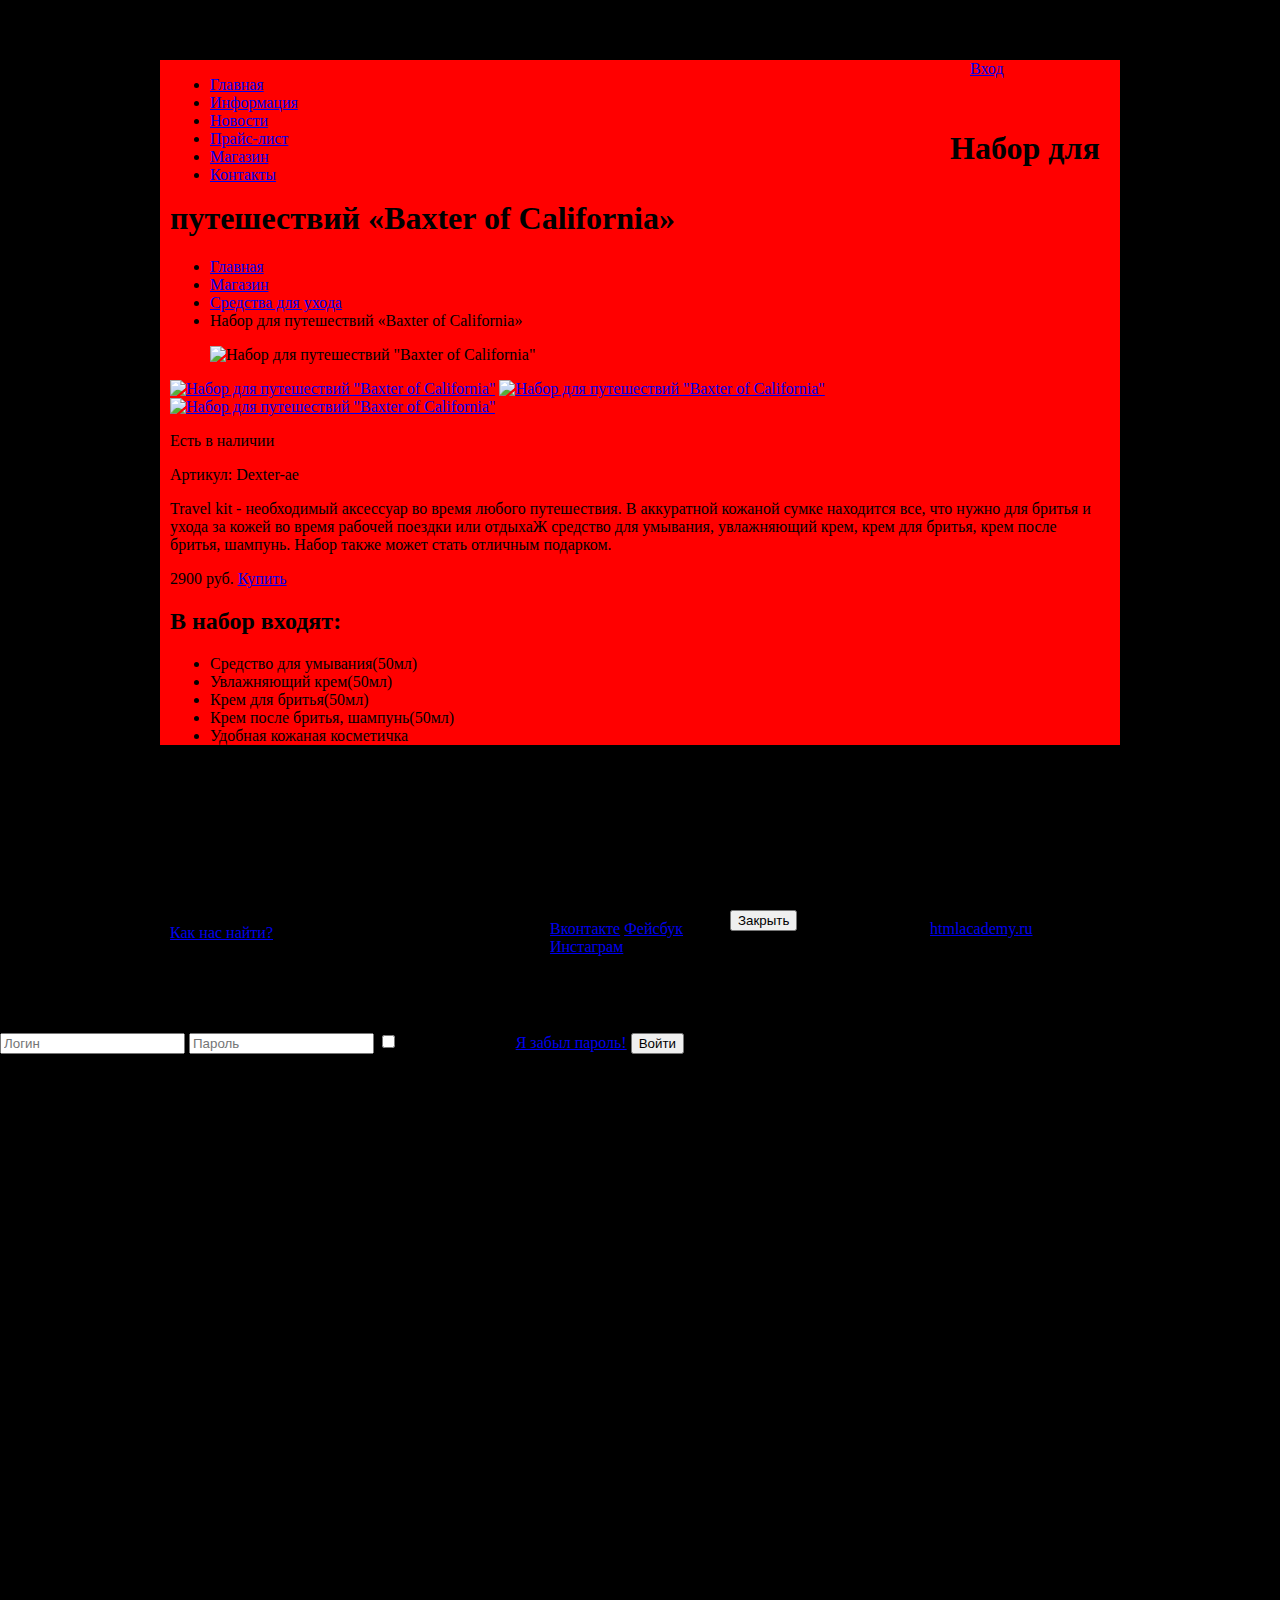
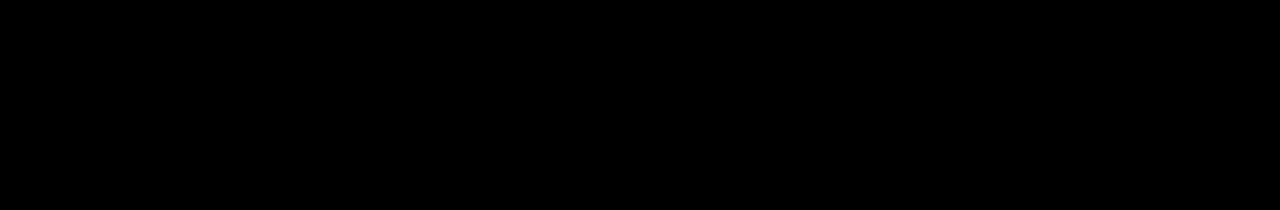
==== item.html @ 1db17082 "Add new files" ====
<!DOCTYPE html>
<html lang="ru">
<head>
    <meta charset="UTF-8">
    <title>Барбершоп</title>
    <link rel="stylesheet" href="css/style.css">
</head>
<body>
  <header class="main-header">
      <div class="container">
        <nav class="main-navigation">
            <ul>
              <li><a href="#">Главная</a></li>
              <li><a href="#">Информация</a></li>
              <li><a href="#">Новости</a></li>
              <li><a href="#">Прайс-лист</a></li>
              <li><a href="#">Магазин</a></li>
              <li><a href="#">Контакты</a></li>
            </ul>
        </nav>
        <div class="user-block">
          <a class="login" href="#">Вход</a>    
        </div>
      </div>
  </header>
  <main class="container">
      <div class="inner-page-title">
        <h1>Набор для путешествий «Baxter of California»</h1>
        <ul class="breadcrumbs">
          <li><a href="#">Главная</a></li>
          <li><a href="#">Магазин</a></li>
          <li><a href="#">Средства для ухода</a></li>
          <li class="current">Набор для путешествий «Baxter of California»</li>
        </ul>
      </div>
      <div class="inner-page-content">
          <section class="product-gallery">
           <figure class="product-gallery-item">
              <img src="#" width="100" height="100" alt="Набор для путешествий &quot;Baxter of California&quot;">
           </figure>
             <div class="product-gallery-block">    
               <a class="product-gallery-preview" href="#"><img src="#" width="100" height="100" alt="Набор для путешествий &quot;Baxter of California&quot;"></a> 
               <a class="product-gallery-preview" href="#"><img src="#" width="100" height="100" alt="Набор для путешествий &quot;Baxter of California&quot;"></a>
               <a class="product-gallery-preview" href="#"><img src="#" width="100" height="100" alt="Набор для путешествий &quot;Baxter of  California&quot;"></a>  
             </div>
          </section>
          <section class="product-description">
            <div class="product-stock-code">
              <p class="product-in-stock">Есть в наличии</p>
              <p class="product-vendor-code">Артикул: Dexter-ae</p>
            </div>
            <p>
              Travel kit - необходимый аксессуар во время любого путешествия. В аккуратной кожаной сумке находится все, что нужно для бритья и ухода за кожей во время рабочей поездки или отдыхаЖ средство для умывания, увлажняющий крем, крем для бритья, крем после бритья, шампунь. Набор также может стать отличным подарком.
            </p>
            <div class="price-buy">
              <span class="price">2900 руб.</span>
              <a class="btn" href="#">Купить</a>
            </div>
            <h2 class="product-set-title">В набор входят:</h2>
            <ul class="product-set">
              <li>Средство для умывания(50мл)</li>
              <li>Увлажняющий крем(50мл)</li>
              <li>Крем для бритья(50мл)</li>
              <li>Крем после бритья, шампунь(50мл)</li>
              <li>Удобная кожаная косметичка</li>
            </ul>
          </section>
      </div>
  </main>
  <footer class="main-footer">
      <div class="container">
          <section class="footer-contacts">
            Барбершоп "Бородинский"<br>
            Адрес: г. Санкт-Петербург, ул. Б. Конюшенная, д. 19/8<br>
            <a href="#">Как нас найти?</a><br>
            Телефон: +7(495)666-02-66
          </section>
          <section class="footer-social">
            <p>Давайте дружить!</p>
            <a class="social-btn social-btn-vk" href="#">Вконтакте</a>  
            <a class="social-btn social-btn-fb" href="#">Фейсбук</a>  
            <a class="social-btn social-btn-inst" href="#">Инстаграм</a>  
          </section>
          <section class="footer-copyright">
            <p>Разработано:</p>
            <a class="btn" href="https://htmlacademy.ru">htmlacademy.ru</a>  
          </section>
      </div>
  </footer>
  <div class="user-enter">
    <button class="user-enter-close" type="button" title="Закрыть">Закрыть</button>
    <h2 class="user-enter-title">Личный кабинет</h2>
    <p>Введите свой логин и пароль</p>
    <form class="user-enter-form" action="#" method="post">
      <input class="user-login" type="text" name="login" placeholder="Логин" required>
      <input class="user-password" type="password" name="password" placeholder="Пароль" required>
      <label><input type="checkbox" name="remember" id="remember-field"> Запомните меня</label>
      <a class="restore" href="#">Я забыл пароль!</a>
      <button class="btn" type="submit">Войти</button>
    </form>
  </div>
</body>
</html>
---- css/style.css ----
html,
body {
  min-width: 1122px;
  min-height: 1750px;
  margin: 0;
  padding: 0;
}
body {
  background: #000000 url("barbershop-index-grid.jpg") no-repeat 50% 3px;
  background-size: 1122px auto;
}
.clearfix::after {
  content: "";
  display: table;
  clear: both;
}
.main-header {
  background-color: gray;
  margin-bottom: 60px;
}
.container {
  width: 940px;
  margin: 0 auto;
  padding: 0 10px;
  background-color: red;
}
.main-navigation {
  float: left;
  /* ширину взяли с запасом, на случай добавления 1-2 пунктов меню */
  width: 780px;
    /* Только для оформления сетки */
  min-height: 70px;  
}
.user-block {
  float: right;
  /* для контейнера входа ширину взяли тоже с запасом, т.к. при входе вид может меняться - напр, появится имя пользователя */
  width: 140px;
    /* Только для оформления сетки */
  min-height: 70px;  
}
.index-logo {
  width: 368px;
  height: 204px;
  margin-right: auto;
  margin-left: auto;
  margin-bottom: 25px;
  background-color: darkgray;
}
.features {
  margin-bottom: 80px;
}
.features-item {
  float: left;
  width: 300px;
  margin-right: 20px;
  /* Только для оформления сетки */
  min-height: 175px;  
  background-color: darkgray;
}
.features-item:last-child {
  margin-right: 0;
}
.index-content {
  margin-bottom: 35px;
  padding: 50px 80px;
}
.index-content-left {
  float: left;
  width: 380px;
   /* Только для оформления сетки */
  min-height: 330px;  
}
.index-content-right {
  float: right;
  width: 300px;
   /* Только для оформления сетки */
  min-height: 330px;  
}
.main-footer {
  margin-top: 65px;
  padding-top: 60px;
  padding-bottom: 40px;
}
.footer-contacts {
  float: left;
  width: 320px;
  margin-right: 60px;
   /* Только для оформления сетки */
  min-height: 90px;  
}
.footer-social {
  float: left;
  width: 180px;
   /* Только для оформления сетки */
  min-height: 90px;  
}
.footer-copyright {
  float: right;
  width: 180px;
   /* Только для оформления сетки */
  min-height: 90px;
}
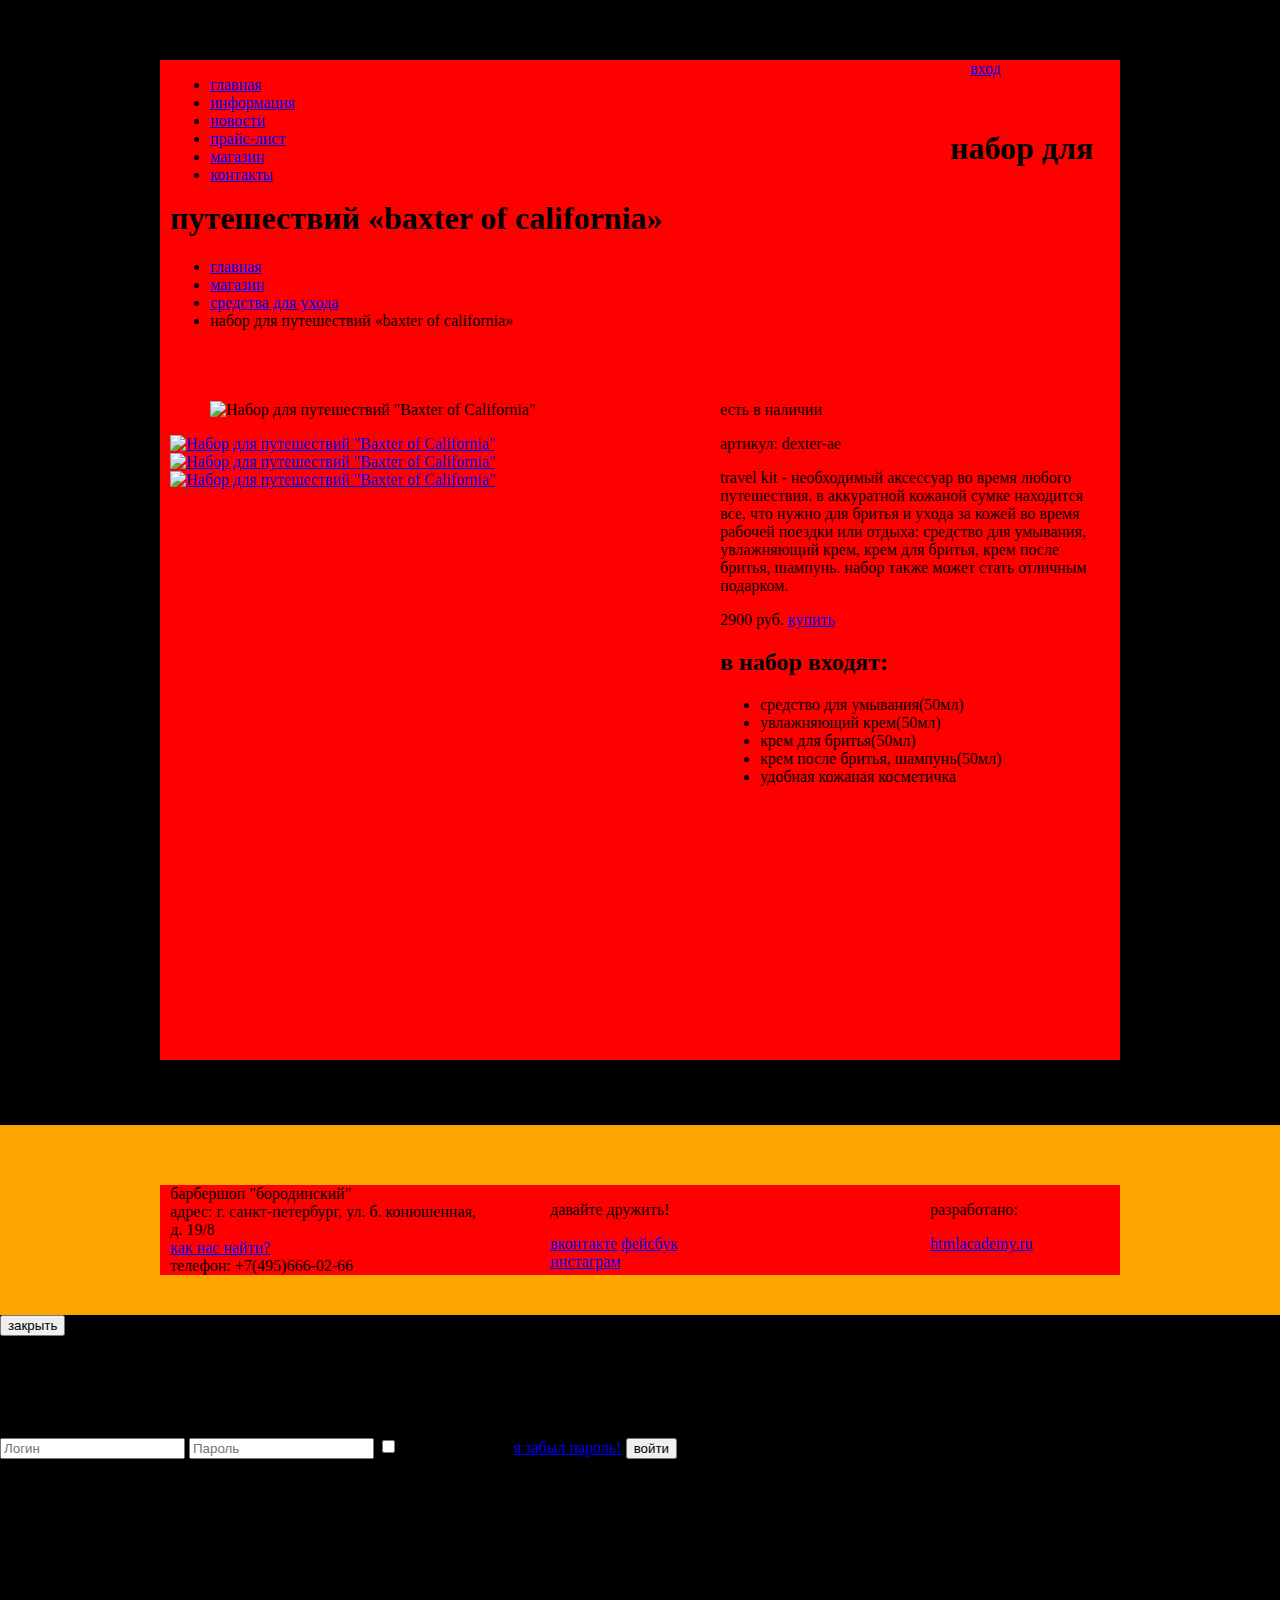
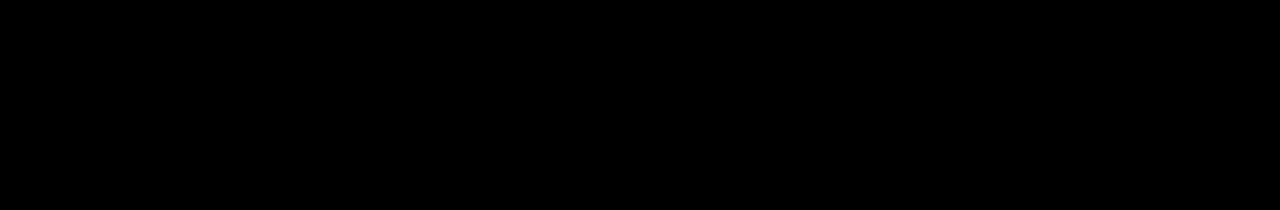
==== commit 7bb2b431: "Закончил сетки Барбершопа" ====
--- a/item.html
+++ b/item.html
@@ -10,93 +10,97 @@
       <div class="container">
         <nav class="main-navigation">
             <ul>
-              <li><a href="#">Главная</a></li>
-              <li><a href="#">Информация</a></li>
-              <li><a href="#">Новости</a></li>
-              <li><a href="#">Прайс-лист</a></li>
-              <li><a href="#">Магазин</a></li>
-              <li><a href="#">Контакты</a></li>
+              <li><a href="#">главная</a></li>
+              <li><a href="#">информация</a></li>
+              <li><a href="#">новости</a></li>
+              <li><a href="#">прайс-лист</a></li>
+              <li><a href="#">магазин</a></li>
+              <li><a href="#">контакты</a></li>
             </ul>
         </nav>
         <div class="user-block">
-          <a class="login" href="#">Вход</a>    
+          <a class="login" href="#">вход</a>    
         </div>
       </div>
   </header>
-  <main class="container">
+  
+  <main class="inner-page">
+    <div class="container clearfix">
       <div class="inner-page-title">
-        <h1>Набор для путешествий «Baxter of California»</h1>
+        <h1>набор для путешествий «baxter of california»</h1>
         <ul class="breadcrumbs">
-          <li><a href="#">Главная</a></li>
-          <li><a href="#">Магазин</a></li>
-          <li><a href="#">Средства для ухода</a></li>
-          <li class="current">Набор для путешествий «Baxter of California»</li>
+          <li><a href="#">главная</a></li>
+          <li><a href="#">магазин</a></li>
+          <li><a href="#">средства для ухода</a></li>
+          <li class="current">набор для путешествий «baxter of california»</li>
         </ul>
       </div>
       <div class="inner-page-content">
           <section class="product-gallery">
-           <figure class="product-gallery-item">
+            <figure class="product-gallery-item">
               <img src="#" width="100" height="100" alt="Набор для путешествий &quot;Baxter of California&quot;">
-           </figure>
-             <div class="product-gallery-block">    
-               <a class="product-gallery-preview" href="#"><img src="#" width="100" height="100" alt="Набор для путешествий &quot;Baxter of California&quot;"></a> 
-               <a class="product-gallery-preview" href="#"><img src="#" width="100" height="100" alt="Набор для путешествий &quot;Baxter of California&quot;"></a>
-               <a class="product-gallery-preview" href="#"><img src="#" width="100" height="100" alt="Набор для путешествий &quot;Baxter of  California&quot;"></a>  
-             </div>
+            </figure>
+            <div class="product-gallery-block">    
+              <a class="product-gallery-preview" href="#"><img src="#" width="100" height="100" alt="Набор для путешествий &quot;Baxter of California&quot;"></a> 
+              <a class="product-gallery-preview" href="#"><img src="#" width="100" height="100" alt="Набор для путешествий &quot;Baxter of California&quot;"></a>
+              <a class="product-gallery-preview" href="#"><img src="#" width="100" height="100" alt="Набор для путешествий &quot;Baxter of  California&quot;"></a>  
+            </div>
           </section>
           <section class="product-description">
             <div class="product-stock-code">
-              <p class="product-in-stock">Есть в наличии</p>
-              <p class="product-vendor-code">Артикул: Dexter-ae</p>
+              <p class="product-in-stock">есть в наличии</p>
+              <p class="product-vendor-code">артикул: dexter-ae</p>
             </div>
             <p>
-              Travel kit - необходимый аксессуар во время любого путешествия. В аккуратной кожаной сумке находится все, что нужно для бритья и ухода за кожей во время рабочей поездки или отдыхаЖ средство для умывания, увлажняющий крем, крем для бритья, крем после бритья, шампунь. Набор также может стать отличным подарком.
+              travel kit - необходимый аксессуар во время любого путешествия. в аккуратной кожаной сумке находится все, что нужно для бритья и ухода за кожей во время рабочей поездки или отдыха: средство для умывания, увлажняющий крем, крем для бритья, крем после бритья, шампунь. набор также может стать отличным подарком.
             </p>
             <div class="price-buy">
               <span class="price">2900 руб.</span>
-              <a class="btn" href="#">Купить</a>
+              <a class="btn" href="#">купить</a>
             </div>
-            <h2 class="product-set-title">В набор входят:</h2>
+            <h2 class="product-set-title">в набор входят:</h2>
             <ul class="product-set">
-              <li>Средство для умывания(50мл)</li>
-              <li>Увлажняющий крем(50мл)</li>
-              <li>Крем для бритья(50мл)</li>
-              <li>Крем после бритья, шампунь(50мл)</li>
-              <li>Удобная кожаная косметичка</li>
+              <li>средство для умывания(50мл)</li>
+              <li>увлажняющий крем(50мл)</li>
+              <li>крем для бритья(50мл)</li>
+              <li>крем после бритья, шампунь(50мл)</li>
+              <li>удобная кожаная косметичка</li>
             </ul>
           </section>
       </div>
+    </div>
   </main>
+  
   <footer class="main-footer">
-      <div class="container">
+      <div class="container clearfix">
           <section class="footer-contacts">
-            Барбершоп "Бородинский"<br>
-            Адрес: г. Санкт-Петербург, ул. Б. Конюшенная, д. 19/8<br>
-            <a href="#">Как нас найти?</a><br>
-            Телефон: +7(495)666-02-66
+            барбершоп "бородинский"<br>
+            адрес: г. санкт-петербург, ул. б. конюшенная, д. 19/8<br>
+            <a href="#">как нас найти?</a><br>
+            телефон: +7(495)666-02-66
           </section>
           <section class="footer-social">
-            <p>Давайте дружить!</p>
-            <a class="social-btn social-btn-vk" href="#">Вконтакте</a>  
-            <a class="social-btn social-btn-fb" href="#">Фейсбук</a>  
-            <a class="social-btn social-btn-inst" href="#">Инстаграм</a>  
+            <p>давайте дружить!</p>
+            <a class="social-btn social-btn-vk" href="#">вконтакте</a>  
+            <a class="social-btn social-btn-fb" href="#">фейсбук</a>  
+            <a class="social-btn social-btn-inst" href="#">инстаграм</a>  
           </section>
           <section class="footer-copyright">
-            <p>Разработано:</p>
+            <p>разработано:</p>
             <a class="btn" href="https://htmlacademy.ru">htmlacademy.ru</a>  
           </section>
       </div>
   </footer>
   <div class="user-enter">
-    <button class="user-enter-close" type="button" title="Закрыть">Закрыть</button>
-    <h2 class="user-enter-title">Личный кабинет</h2>
-    <p>Введите свой логин и пароль</p>
+    <button class="user-enter-close" type="button" title="Закрыть">закрыть</button>
+    <h2 class="user-enter-title">личный кабинет</h2>
+    <p>введите свой логин и пароль</p>
     <form class="user-enter-form" action="#" method="post">
       <input class="user-login" type="text" name="login" placeholder="Логин" required>
       <input class="user-password" type="password" name="password" placeholder="Пароль" required>
-      <label><input type="checkbox" name="remember" id="remember-field"> Запомните меня</label>
-      <a class="restore" href="#">Я забыл пароль!</a>
-      <button class="btn" type="submit">Войти</button>
+      <label><input type="checkbox" name="remember" id="remember-field"> запомните меня</label>
+      <a class="restore" href="#">я забыл пароль!</a>
+      <button class="btn" type="submit">войти</button>
     </form>
   </div>
 </body>
--- a/css/style.css
+++ b/css/style.css
@@ -3,10 +3,9 @@
   min-width: 1122px;
   min-height: 1750px;
   margin: 0;
-  padding: 0;
 }
 body {
-  background: #000000 url("barbershop-index-grid.jpg") no-repeat 50% 3px;
+  background: #000000 url("barbershop-index.jpg") no-repeat 50% 3px;
   background-size: 1122px auto;
 }
 .clearfix::after {
@@ -15,13 +14,17 @@
   clear: both;
 }
 .main-header {
-  background-color: gray;
   margin-bottom: 60px;
+  
+    /* Только для оформления сетки */
+    background-color: gray;
 }
 .container {
   width: 940px;
   margin: 0 auto;
   padding: 0 10px;
+  
+    /* Только для оформления сетки */
   background-color: red;
 }
 .main-navigation {
@@ -44,15 +47,18 @@
   margin-right: auto;
   margin-left: auto;
   margin-bottom: 25px;
+  
+    /* Только для оформления сетки */  
   background-color: darkgray;
 }
 .features {
   margin-bottom: 80px;
-}
+} 
 .features-item {
   float: left;
   width: 300px;
   margin-right: 20px;
+  
   /* Только для оформления сетки */
   min-height: 175px;  
   background-color: darkgray;
@@ -80,6 +86,9 @@
   margin-top: 65px;
   padding-top: 60px;
   padding-bottom: 40px;
+  
+    /* Только для оформления сетки */
+  background: orange;
 }
 .footer-contacts {
   float: left;
@@ -99,4 +108,45 @@
   width: 180px;
    /* Только для оформления сетки */
   min-height: 90px;
+}
+
+/* set "Baxter" */
+.inner-page-title {
+  margin-bottom: 55px;
+}
+.product-gallery {
+  float: left;
+  width: 460px;
+  
+  min-height: 675px;
+}
+.product-description {
+  float: right;
+  width: 390px;
+  
+  min-height: 510px;
+}
+
+/* shop */
+.shop-aside {
+  float: left;
+  width: 200px;
+  
+  min-height: 580px;
+}
+.shop-products {
+  float: right;
+  width: 705px;
+  
+  min-height: 690px;
+}
+
+/* price */
+.inner-column-left {
+  float: left;
+  width: 390px;
+}
+.inner-column-right {
+  float: right;
+  width: 470px;
 }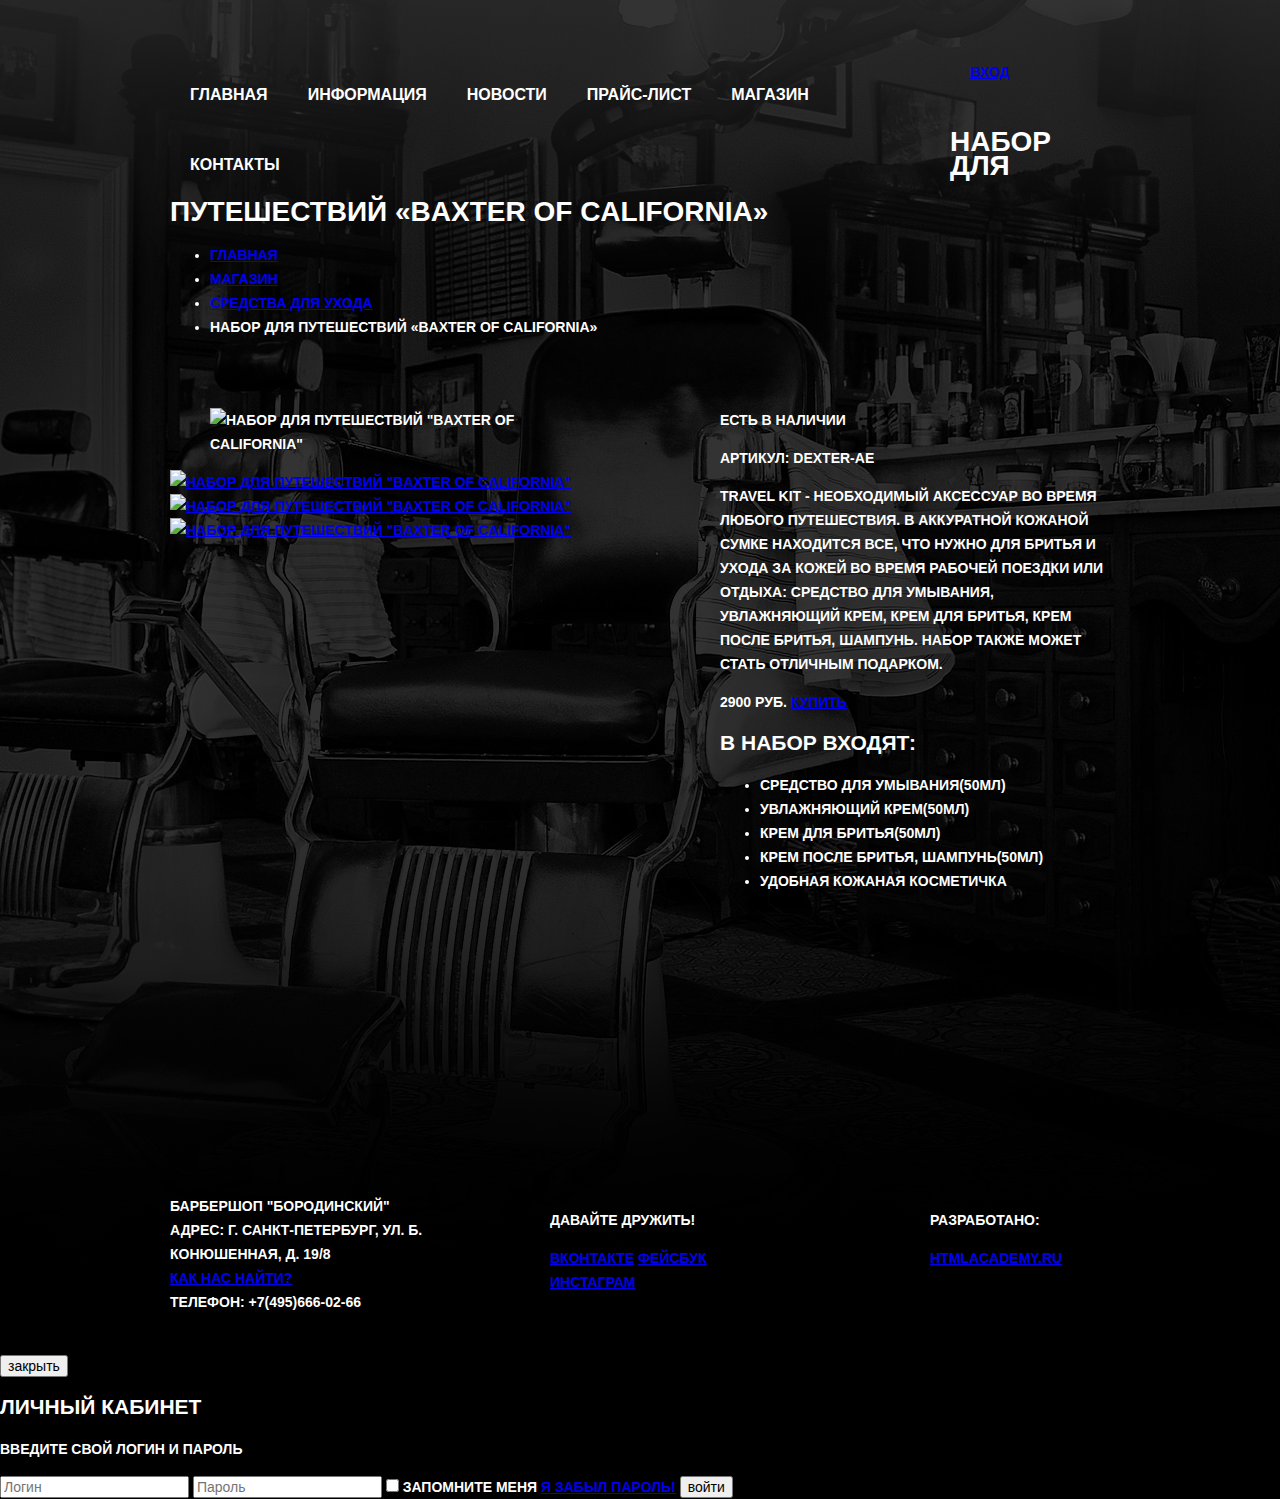
==== commit b1e029d9: "Начал стилизовать index.html" ====
--- a/item.html
+++ b/item.html
@@ -3,6 +3,7 @@
 <head>
     <meta charset="UTF-8">
     <title>Барбершоп</title>
+    <link rel="stylesheet" href="css/normalize.css">
     <link rel="stylesheet" href="css/style.css">
 </head>
 <body>
--- a/css/style.css
+++ b/css/style.css
@@ -1,32 +1,33 @@
-html,
 body {
-  min-width: 1122px;
-  min-height: 1750px;
+  min-width: 960px;
   margin: 0;
+  font-family: "PT Sans Narrow", "Arial", sans-serif;
+  font-size: 14px;
+  font-weight: 700;
+  line-height: 24px;
+  text-transform: uppercase;
+  color: #ffffff;
+  background: #000000 url("../pict/bg-body.png") no-repeat center top;
 }
-body {
-  background: #000000 url("barbershop-index.jpg") no-repeat 50% 3px;
-  background-size: 1122px auto;
-}
+
 .clearfix::after {
   content: "";
   display: table;
   clear: both;
 }
-.main-header {
-  margin-bottom: 60px;
-  
-    /* Только для оформления сетки */
-    background-color: gray;
-}
+
 .container {
   width: 940px;
   margin: 0 auto;
   padding: 0 10px;
-  
-    /* Только для оформления сетки */
-  background-color: red;
 }
+
+.main-header {
+  margin-bottom: 60px;
+  color: #ffffff;
+  background-color: #000000;
+}
+
 .main-navigation {
   float: left;
   /* ширину взяли с запасом, на случай добавления 1-2 пунктов меню */
@@ -34,6 +35,33 @@
     /* Только для оформления сетки */
   min-height: 70px;  
 }
+
+.main-navigation ul {
+  margin: 0;
+  padding: 0;
+  list-style: none;
+  font-size: 0; /* убираем пробелы */
+}
+
+.main-navigation li {
+  display: inline-block;
+  vertical-align: top;
+  font-size: 16px;
+  line-height: 20px;
+}
+
+.main-navigation a {
+  display: block; /* чтобы можно было прописать padding */
+  padding: 25px 20px;
+  color: #ffffff;
+  text-decoration: none; /* прописали, т.к. они не наследуют цвет текста */
+}
+
+.main-navigation a:hover,
+                 a:active {
+  background-color: #242424;
+}
+
 .user-block {
   float: right;
   /* для контейнера входа ширину взяли тоже с запасом, т.к. при входе вид может меняться - напр, появится имя пользователя */
@@ -41,19 +69,19 @@
     /* Только для оформления сетки */
   min-height: 70px;  
 }
+
 .index-logo {
   width: 368px;
   height: 204px;
   margin-right: auto;
   margin-left: auto;
   margin-bottom: 25px;
-  
-    /* Только для оформления сетки */  
-  background-color: darkgray;
 }
+
 .features {
   margin-bottom: 80px;
 } 
+
 .features-item {
   float: left;
   width: 300px;
@@ -61,35 +89,37 @@
   
   /* Только для оформления сетки */
   min-height: 175px;  
-  background-color: darkgray;
 }
+
 .features-item:last-child {
   margin-right: 0;
 }
+
 .index-content {
   margin-bottom: 35px;
   padding: 50px 80px;
 }
+
 .index-content-left {
   float: left;
   width: 380px;
    /* Только для оформления сетки */
   min-height: 330px;  
 }
+
 .index-content-right {
   float: right;
   width: 300px;
    /* Только для оформления сетки */
   min-height: 330px;  
 }
+
 .main-footer {
   margin-top: 65px;
   padding-top: 60px;
   padding-bottom: 40px;
-  
-    /* Только для оформления сетки */
-  background: orange;
 }
+
 .footer-contacts {
   float: left;
   width: 320px;
@@ -97,12 +127,14 @@
    /* Только для оформления сетки */
   min-height: 90px;  
 }
+
 .footer-social {
   float: left;
   width: 180px;
    /* Только для оформления сетки */
   min-height: 90px;  
 }
+
 .footer-copyright {
   float: right;
   width: 180px;
@@ -142,6 +174,12 @@
 }
 
 /* price */
+.inner-column {
+  margin-bottom: 65px;
+}
+.inner-column:last-child {
+  margin-bottom: 80px;
+} 
 .inner-column-left {
   float: left;
   width: 390px;
@@ -149,4 +187,5 @@
 .inner-column-right {
   float: right;
   width: 470px;
-}+}
+
